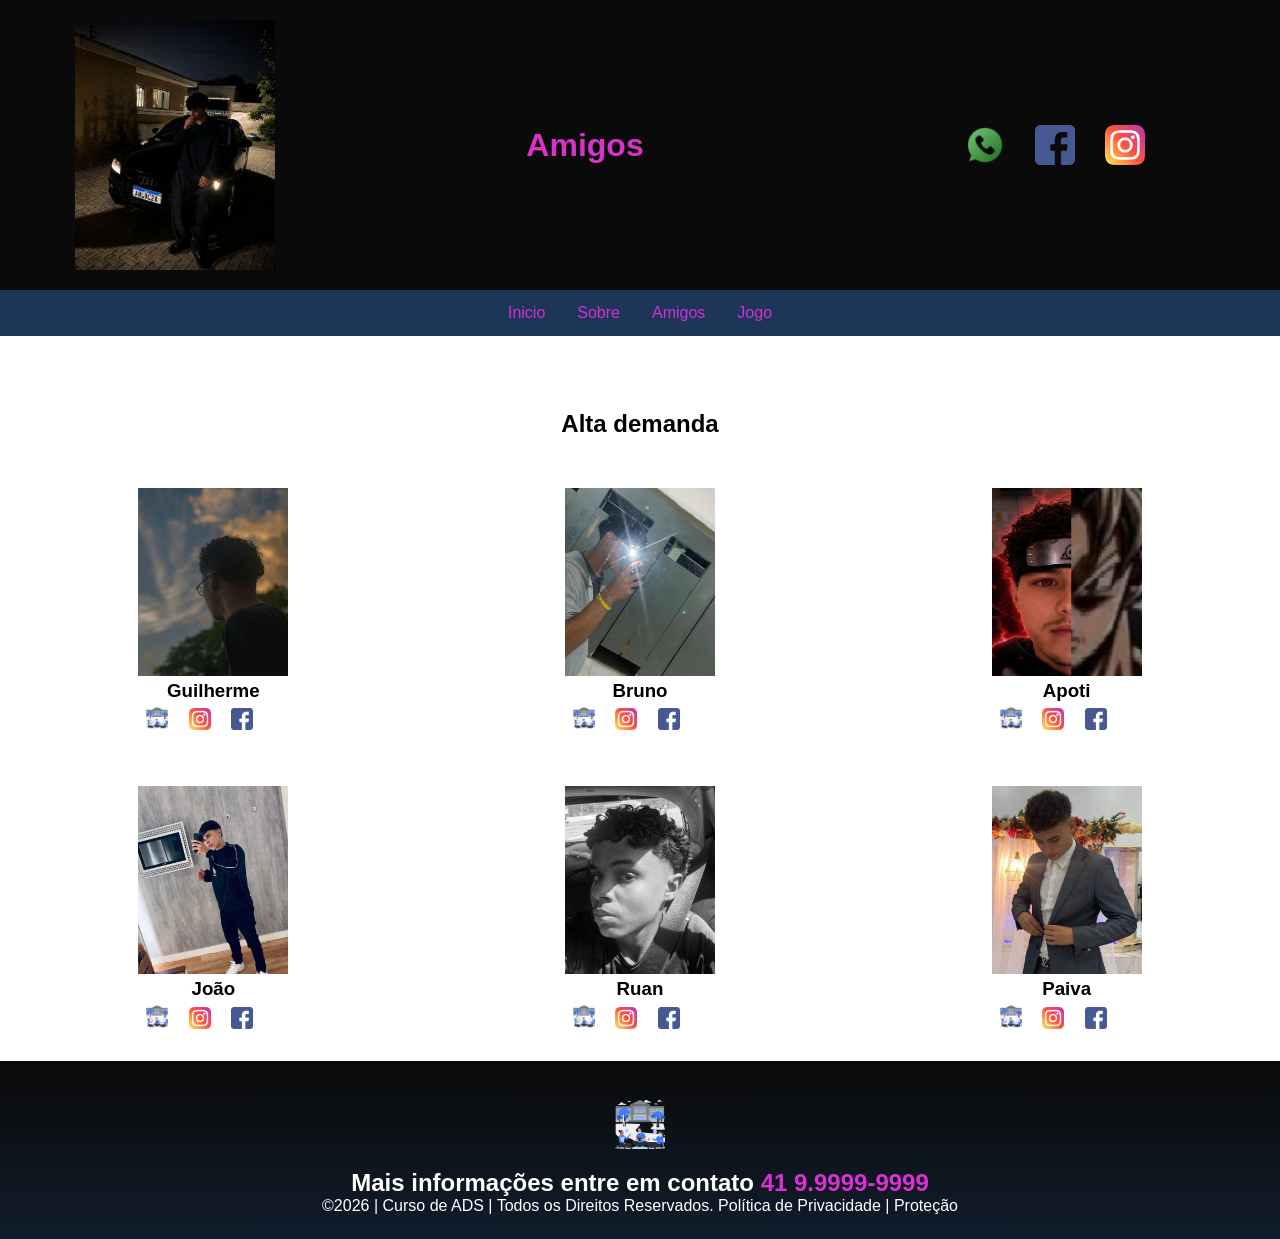
==== amigos.html @ 1a04b6e5 "GG" ====
<!DOCTYPE html>
<html lang="en">
<head>
    <meta charset="UTF-8">
    <meta name="viewport" content="width=device-width, initial-scale=1.0">
    <title>Amigos</title>
    <link rel="stylesheet" href="style.css">
</head>
<body>
    <header class="cabecalho-itens">
<img class="cabecalho_imagem" src="image.png" alt="Logo da
Página">
<h1 class="titulo_site">Amigos</h1>
<div class="sociais">
<img class="sociais" src="whatsapp.png" alt="Logo do Whats da
Escola">
<img class="sociais" src="facebook.png" alt="Facebook da
Escola">
<img class="sociais" src="instagram.png" alt="instagram da
Escola">
</div>
</header>

<ul>
  <li><a href="index.html">Inicio</a></li>
  <li><a href="sobre.html">Sobre</a></li>
  <li><a href="amigos.html">Amigos</a></li>
  <li><a href="jogo.html">Jogo</a></li>
</ul>

<!--Seção estudantes é a parte do paragrafo 2 da página -- "Meninos"-->
<!--altere em "src="estudante_menino_1.png" para src"nome da imagem do menino em
todos abaixo-->
<!--altere em "src="site_school.png" para src"nome da logo em todos abaixo-->
<!--para aumentar os alunos copie a div no edidor que corresponda desde a foto
até os icones abaixo - dúvidas chame o professor-->
<section class="estudante">
<h1 class="estudante_titulo">Alta demanda</h1>
<p> </p>
<div class="estudantes_todos">
<div class="estudante-div">
<img class="estudante-imagem" src="gui.png" alt="Foto da
turma do 2DDS do ano de 2026">
<h3 class="estudante-nome">Guilherme</h3>
<a href="https://cursos.alura.com.br/dashboard">
<p> </p>
<img class="estudante-icone" src="logo_nossa_escola.png" alt="Link do Site da
escola"></a>
<img class="estudante-icone" src="instagram.png" alt="Link do
Instagram">
<img class="estudante-icone" src="facebook.png" alt="Link do Facebook">
</div>
<div class="estudante-div">
<img class="estudante-imagem" src="bruno.png" alt="Foto da
turma do 2DDS do ano de 2026">
<h3 class="estudante-nome">Bruno</h3>
<a href="https://cursos.alura.com.br/dashboard">
<p> </p>
<img class="estudante-icone" src="logo_nossa_escola.png" alt="Link do
Site da escola"></a>
<img class="estudante-icone" src="instagram.png" alt="Link do
Instagram">
<img class="estudante-icone" src="facebook.png" alt="Link do
Facebook">
</div>
<div class="estudante-div">
<img class="estudante-imagem" src="apoti.png" alt="Foto da
turma do 2DDS do ano de 2026">
<h3 class="estudante-nome">Apoti</h3>
<a href="https://cursos.alura.com.br/dashboard">
<p> </p>
<img class="estudante-icone" src="logo_nossa_escola.png" alt="Link do
Site da escola"></a>
<img class="estudante-icone" src="instagram.png" alt="Link do
Instagram">
<img class="estudante-icone" src="facebook.png" alt="Link do
Facebook">
</div>
</div>
</section>
<!--Seção estudantes é a parte do paragrafo 3 da página -- "Meninas"-->
<!--altere em "src="estudante_menina_1.png" para src"nome da imagem do menina em
todas abaixo-->
<!--altere em "src="site_school.png" para src"nome da logo em todos abaixo-->
<section class="estudante">
<div class="estudantes_todos">
<div class="estudante-div">
<img class="estudante-imagem" src="joao.png" alt="Foto da
turma do 2DDS do ano de 2026">
<h3 class="estudante-nome">João</h3>
<a href="https://cursos.alura.com.br/dashboard">
<p> </p>
<img class="estudante-icone" src="logo_nossa_escola.png" alt="Link do Site da
escola"></a>
<img class="estudante-icone" src="instagram.png" alt="Link do Instagram">
<img class="estudante-icone" src="facebook.png" alt="Link do Facebook">
</div>
<div class="estudante-div">
<img class="estudante-imagem" src="ruan.png" alt="Foto da turma do
2DDS do ano de 2026">
<h3 class="estudante-nome">Ruan</h3>
<a href="https://cursos.alura.com.br/dashboard">
<p> </p>
<img class="estudante-icone" src="logo_nossa_escola.png" alt="Link do Site
da escola"></a>
<img class="estudante-icone" src="instagram.png" alt="Link do Instagram">
<img class="estudante-icone" src="facebook.png" alt="Link do Facebook">
</div>
<div class="estudante-div">
<img class="estudante-imagem" src="paiva.png" alt="Foto da turma do
2DDS do ano de 2026">
<h3 class="estudante-nome">Paiva</h3>
<a href="https://cursos.alura.com.br/dashboard">
<p> </p>
<img class="estudante-icone" src="logo_nossa_escola.png" alt="Link do Site
da escola"></a>
<img class="estudante-icone" src="instagram.png" alt="Link do Instagram">
<img class="estudante-icone" src="facebook.png" alt="Link do Facebook">
</div>
</div>
</section>

<footer class="escola-jogo">
<img class="logo_rodape" src="logo_nossa_escola.png" alt="Logo da Escola">
<h2 class="escola-título">Mais informações entre em contato<a class="link"

href="https://wa.me/5541999999999"> 41 9.9999-9999 </a></h2>
<p></p>
<p>©2026 | Curso de ADS | Todos os Direitos Reservados.
Política de Privacidade | Proteção

</body>
</html>
---- style.css ----
*{
margin: 0;
padding: 0;
box-sizing: border-box;
}
body{
font-family: "Poppins", sans-serif;
}
header{
background-color: #0a0a0a;
color: #d932c8;
width: 100%;
padding: 20px;
}
.cabecalho-itens{
max-width: 1980px;
margin: 0 auto;
display: flex;
align-items: center;
justify-content: center;
}
.cabecalho_imagem{
width: 200px;
display: flex;
justify-content: flex-start;
align-items: center;
}
.titulo_site{
padding: 50px;
text-align: center;
width: 50%;
font: 30px;
}
.sociais{
display: flex;
justify-content: flex-end;
width: 25%;
padding-right: 30px;
}
.banner1{
display: block;
width: 100%;
overflow: hidden;
}
.escola.image,
.banner1 img {
  width: 100%;
  height: auto;
  max-width: 100%;
  display: block;
  margin: 0;
}
.estudante_titulo{
padding: 50px;
text-align: center;
}
.estudante-nome{
text-align: center;
}
.estudante-imagem{
width: 150px;
}
.estudante-icone{
width: 38px;
padding: 4px 8px;
}
.estudante{
background-image: background-color(#8f43fa);
padding: 24px 0;
}

.estudante.div{
text-align: center;
padding: 24px 0;
}
.estudantes_todos{
display: flex;
justify-content: space-around;
}
.escola{
background-image: linear-gradient(#101C2C,#1D3557);
color: white;
display: flex;
justify-content:center;
padding: 24px 0;
text-align:center;
display:block;
}
.escola-jogo{
background-image: linear-gradient(#0a0a0a,#101C2C);
color: white;
display: flex;
justify-content:center;
padding: 24px 0;
text-align:center;
display:block;
}
.escola-titulo{
padding: 50px;
text-align: center;
}
.logo_rodape{
height: 80px;
padding: 12px 0;
}

.link{
color: #d932d3;
text-decoration: 0;
}

ul {
  list-style-type: none;
  margin: 0;
  padding: 0;
  overflow: hidden;
  background-color: #1D3557;
  display: flex;
  justify-content: center;
}

ul li {
  float: left;
}

ul li a {
  display: block;
  color: hsl(297, 69%, 52%);
  text-align: center;
  padding: 14px 16px;
  text-decoration: none;
}

ul li a:hover {
  background-color: #667385;
}
.palmeiras {
    background-color: white;
    display: flex;
    flex-direction: column;
    align-items: center;
    justify-content: center;
    min-height: 100vh;
}

.titulo-sobre {
    font-size: 45px;
    margin-top: 50px;
    margin-bottom: 20px;
    text-align: center;
    font-weight: bold;
    color: #333;
}

.sobre-mim {
    max-width: 1500px;
    margin: auto;
    text-align: center;
    font-size: 25px;
    line-height: 1.8;
    color: #333;
    padding: 0 20px;
}

        /* BORDA QUE SEPARA O JOGO DA PÁGINA */
        .area-jogo {
            width: 95%;
            max-width: 1100px;
            margin: 40px auto;
            padding: 12px;

            border: 8px solid #D97732;
            border-radius: 25px;

            background: #050914;
            box-shadow: 0 0 25px rgba(217, 119, 50, 0.4);
        }

        .titulo-jogo {
            text-align: center;
            padding: 15px;
            color: #D97732;
            font-size: 28px;
        }

        #jogo {
            display: block;
            width: 100%;
            height: 600px;

            background: #050914;
            border-radius: 15px;

            image-rendering: pixelated;
        }

        .placar {
            text-align: center;
            font-size: 20px;
            padding-bottom: 10px;
        }

        .controles {
            text-align: center;
            padding: 15px;
            color: #ccc;
        }
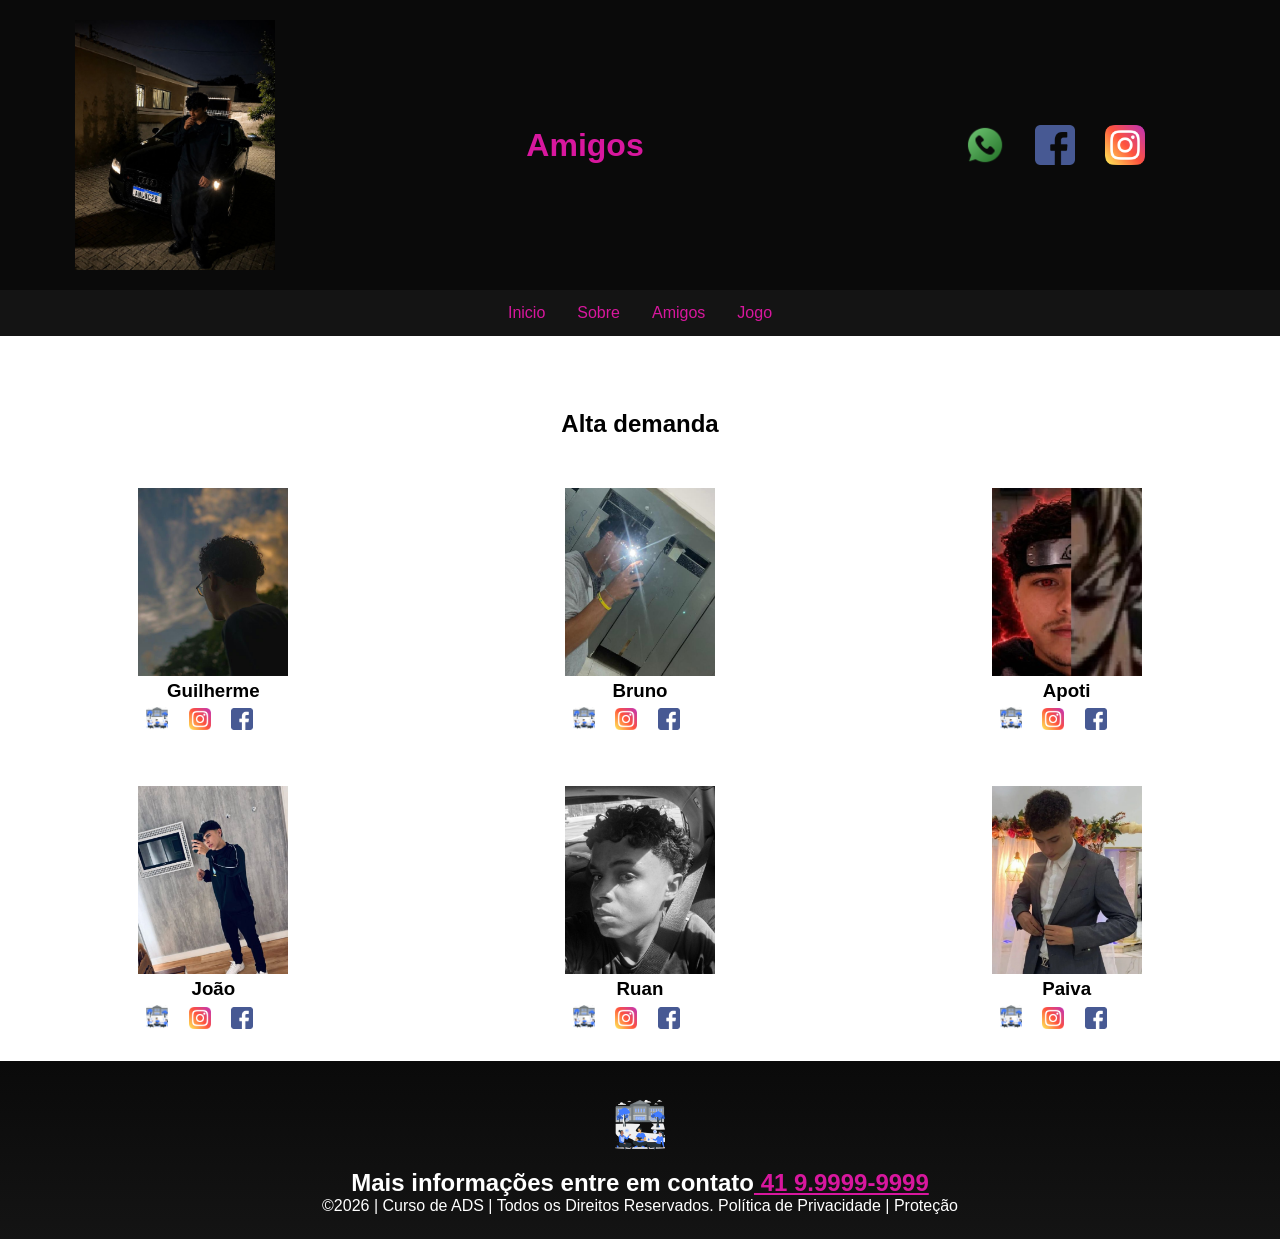
==== commit c307563b: "gg" ====
--- a/amigos.html
+++ b/amigos.html
@@ -120,7 +120,8 @@
 </div>
 </section>
 
-<footer class="escola-jogo">
+<!--Seção rodapé é a parte final da paragrafo 3 da página-->
+<footer class="escola">
 <img class="logo_rodape" src="logo_nossa_escola.png" alt="Logo da Escola">
 <h2 class="escola-título">Mais informações entre em contato<a class="link"
 
@@ -128,6 +129,5 @@
 <p></p>
 <p>©2026 | Curso de ADS | Todos os Direitos Reservados.
 Política de Privacidade | Proteção
-
 </body>
 </html>
--- a/style.css
+++ b/style.css
@@ -8,7 +8,7 @@
 }
 header{
 background-color: #0a0a0a;
-color: #d932c8;
+color: #d8179e;
 width: 100%;
 padding: 20px;
 }
@@ -65,7 +65,7 @@
 padding: 4px 8px;
 }
 .estudante{
-background-image: background-color(#8f43fa);
+background-image: background-color(#faae43);
 padding: 24px 0;
 }
 
@@ -78,16 +78,7 @@
 justify-content: space-around;
 }
 .escola{
-background-image: linear-gradient(#101C2C,#1D3557);
-color: white;
-display: flex;
-justify-content:center;
-padding: 24px 0;
-text-align:center;
-display:block;
-}
-.escola-jogo{
-background-image: linear-gradient(#0a0a0a,#101C2C);
+background-image: linear-gradient(#0a0a0a,#141414);
 color: white;
 display: flex;
 justify-content:center;
@@ -105,8 +96,8 @@
 }
 
 .link{
-color: #d932d3;
-text-decoration: 0;
+color: #d8179e;
+text-decoration:
 }
 
 ul {
@@ -114,7 +105,7 @@
   margin: 0;
   padding: 0;
   overflow: hidden;
-  background-color: #1D3557;
+  background-color: #141414;
   display: flex;
   justify-content: center;
 }
@@ -125,7 +116,7 @@
 
 ul li a {
   display: block;
-  color: hsl(297, 69%, 52%);
+  color: #d8179e;
   text-align: center;
   padding: 14px 16px;
   text-decoration: none;
@@ -134,7 +125,7 @@
 ul li a:hover {
   background-color: #667385;
 }
-.palmeiras {
+.fav {
     background-color: white;
     display: flex;
     flex-direction: column;
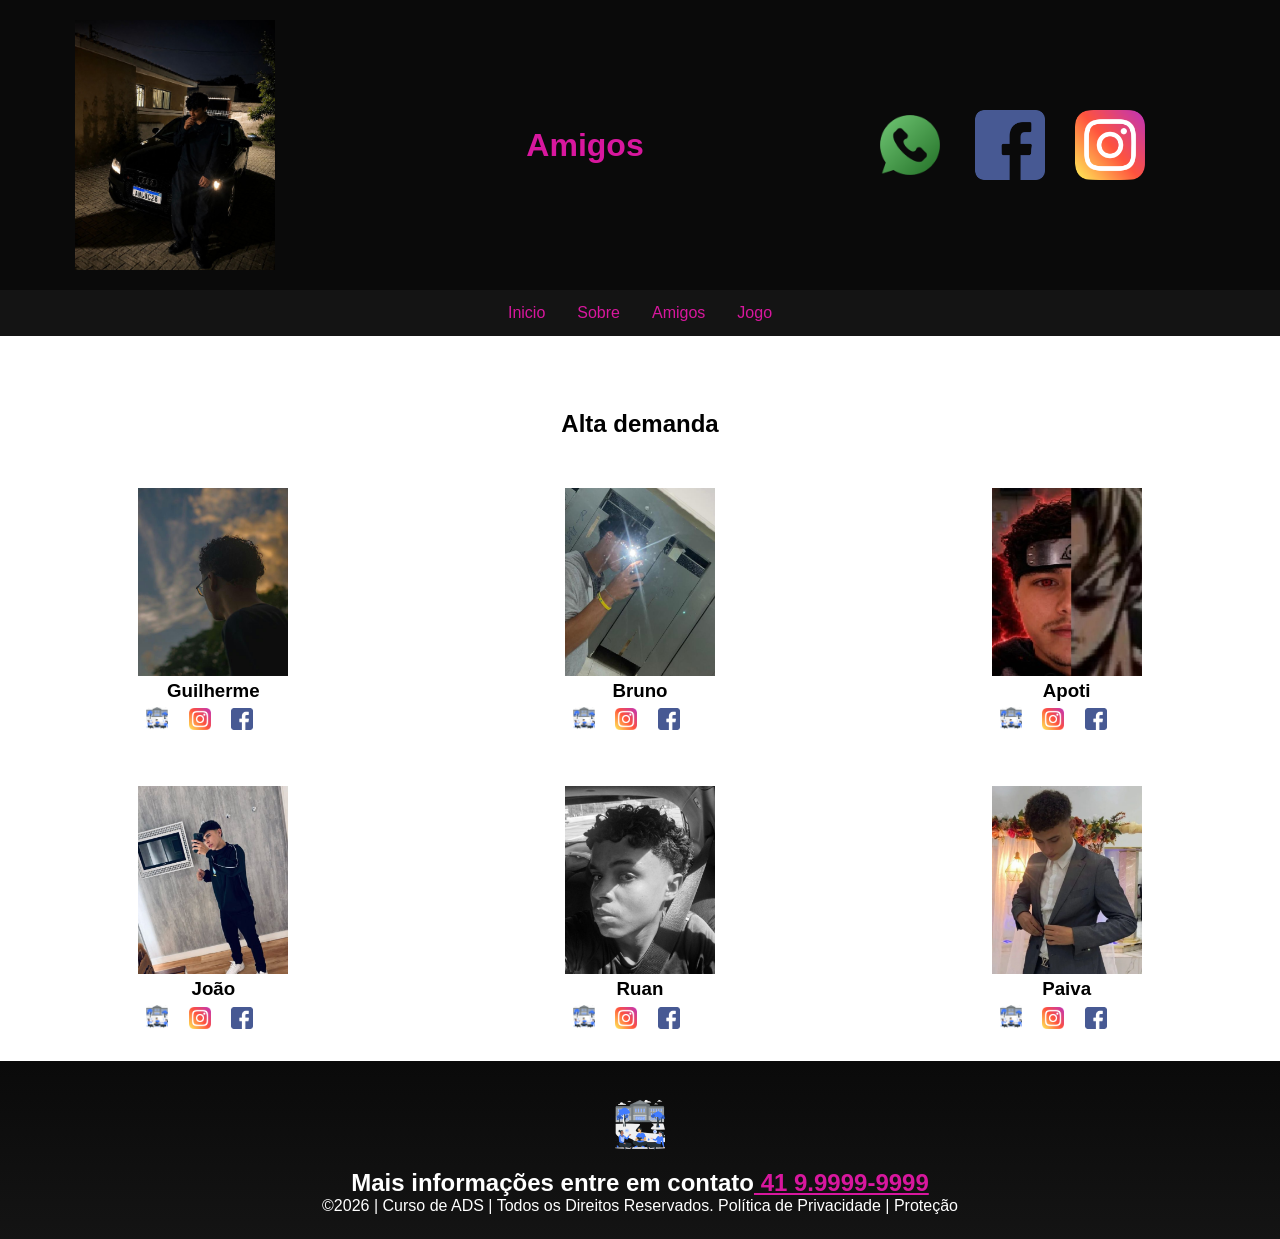
==== commit 1806f0b2: "a" ====
--- a/amigos.html
+++ b/amigos.html
@@ -12,12 +12,18 @@
 Página">
 <h1 class="titulo_site">Amigos</h1>
 <div class="sociais">
+<a href="https://wa.me/5541999999999" class="sociais-link">
 <img class="sociais" src="whatsapp.png" alt="Logo do Whats da
 Escola">
+</a>
+<a href="https://www.facebook.com/?locale=pt_BR" class="sociais-link">
 <img class="sociais" src="facebook.png" alt="Facebook da
 Escola">
+</a>
+<a href="https://www.instagram.com/?hl=pt-br" class="sociais-link">
 <img class="sociais" src="instagram.png" alt="instagram da
 Escola">
+</a>
 </div>
 </header>
 
--- a/style.css
+++ b/style.css
@@ -36,6 +36,17 @@
 justify-content: flex-end;
 width: 25%;
 padding-right: 30px;
+}
+.sociais-link{
+   display: inline-block;
+}
+.sociais-link img{
+  width: 100px;
+  height: auto;
+  border-radius: 8px;
+}
+.sociais-link:hover img{
+    opacity: 0.85;
 }
 .banner1{
 display: block;
